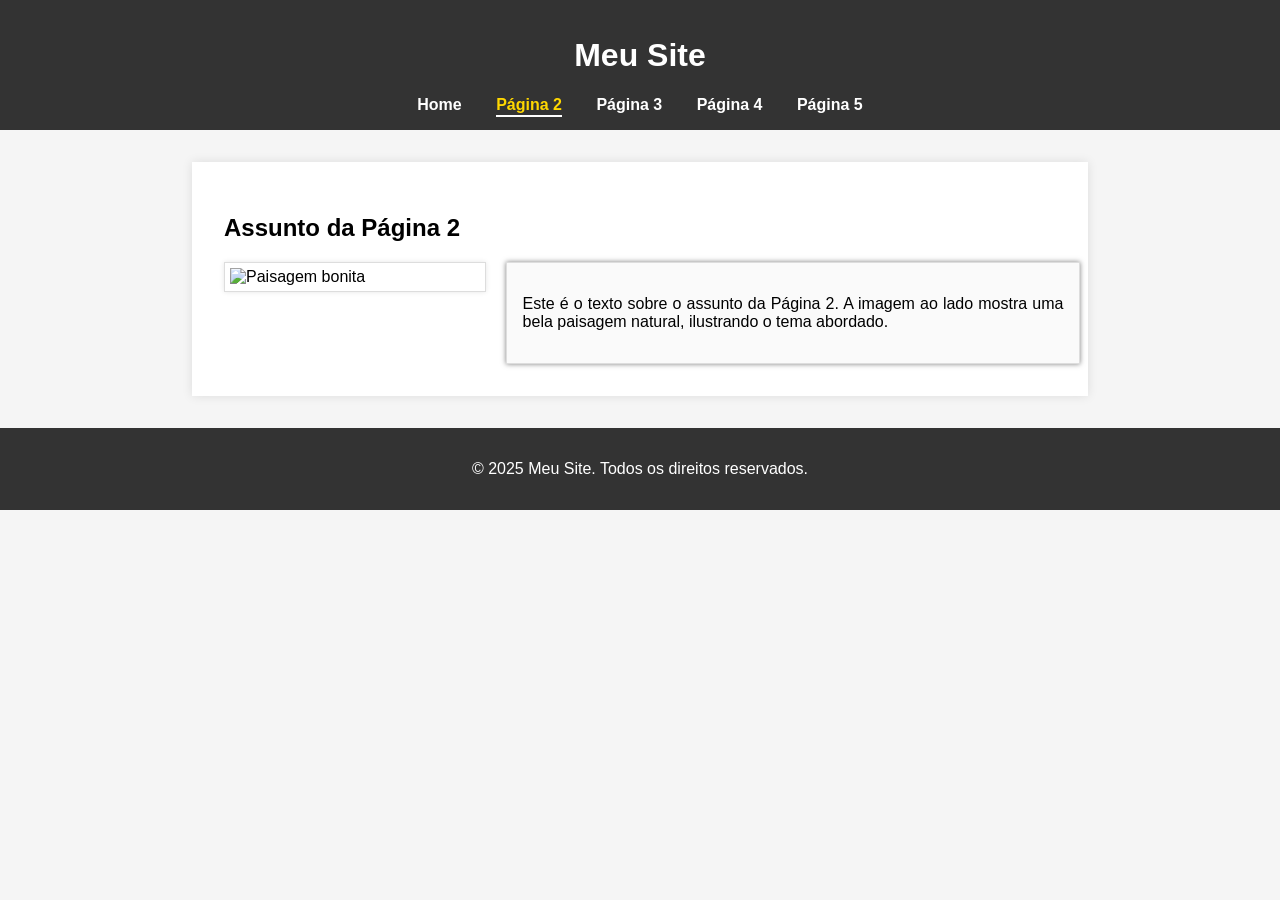
==== pagina2.html @ 8b0bd43d "Add files via upload" ====
<!DOCTYPE html>
<html lang="pt-BR">
<head>
  <meta charset="UTF-8">
  <meta name="viewport" content="width=device-width, initial-scale=1.0">
  <title>Página 2</title>
  <link rel="stylesheet" href="style.css">
</head>
<body>

<header>
  <h1>Meu Site</h1>
  <nav>
    <a href="index.html">Home</a>
    <a href="pagina2.html" class="ativo">Página 2</a>
    <a href="pagina3.html">Página 3</a>
    <a href="pagina4.html">Página 4</a>
    <a href="pagina5.html">Página 5</a>
  </nav>
</header>

<main>
  <section class="container">
    <h2>Assunto da Página 2</h2>
    <div class="line">
      <div class="imagem-box">
        <img src="https://images.unsplash.com/photo-1506744038136-46273834b3fb?ixlib=rb-4.0.3&auto=format&fit=crop&w=800&q=80" alt="Paisagem bonita">
      </div>
      <div class="texto-box">
        <p>Este é o texto sobre o assunto da Página 2. A imagem ao lado mostra uma bela paisagem natural, ilustrando o tema abordado.</p>
      </div>
    </div>
  </section>
</main>

<footer>
  <p>&copy; 2025 Meu Site. Todos os direitos reservados.</p>
</footer>

</body>
</html>
---- style.css ----
/* style.css */
body {
    margin: 0;
    font-family: Arial, sans-serif;
    background-color: #f5f5f5;
  }

  header {
    background-color: #333;
    color: white;
    padding: 1rem;
    text-align: center;
  }

  nav {
    margin-top: 10px;
  }
  
  nav a {
    color: white;
    margin: 0 15px;
    text-decoration: none;
    font-weight: bold;
  }
  .container {
    margin: 2rem 15%;
    background: white;
    padding: 2rem;
    box-shadow: 0 0 10px rgba(0,0,0,0.1);
    animation: fadeIn 1s ease;
  }
  footer {
    background-color: #333;
    color: white;
    text-align: center;
    padding: 1rem;
    margin-top: 2rem;
  }
  img, video {
    max-width: 100%;
    margin:0rem 0;
    display: block;
  }
  @keyframes fadeIn {
    from { opacity: 0; }
    to { opacity: 1; }
  }
  
  .line {
    display: flex;
    align-items: flex-start; /* Alinha pelo topo */
    gap: 2rem;
  }
  
  .imagem-box {
    flex: 0 0 30%;
  }
  
  .imagem-box img {
    width: 100%;
    height: auto;
    display: block;
    border: 1px solid #ddd;
    box-shadow: 0 0 5px rgba(0,0,0,0.1);
    padding: 5px;
    background: #fff;
  }
  
  .texto-box {
    flex: 0 0 65%;
    background: #fafafa;
    padding: 1rem;
    border: 1px solid #ddd;
    box-shadow: 0 0 5px rgba(0,0,0,0.5);
    text-align: justify; /* Deixa o texto justificado */
  }
  
  
  .home-fundo {
    position: relative;
    overflow: hidden;
    height: 90vh; /* 90% da altura da tela */
    display: flex;
    align-items: center;
    justify-content: center;
    color: white;
    text-align: center;
    padding: 0;
    margin: 0;
  }
  

.home-fundo::before {
  content: "";
  position: absolute;
  top: 0; left: 0;
  width: 100%;
  height: 90%;
  background-image: url('https://images.unsplash.com/photo-1470770841072-f978cf4d019e?ixlib=rb-4.0.3&auto=format&fit=crop&w=1600&q=80');
  background-size: cover;
  background-position: center;
  z-index: 1;
  animation: zoom 10s infinite alternate ease-in-out;
}

.home-fundo::after {
  content: "";
  position: absolute;
  top: 0; 
  left: 0;
  width: 100%;
  height: 100%;
  background-color: rgba(0,0,0,0.4); /* camada escura */
  z-index: 2;
}

.conteudo-home {
  position: relative;
  z-index: 3;
  padding: 2rem;
}

@keyframes zoom {
  0% { transform: scale(1); }
  100% { transform: scale(1.1); }
}

nav a.ativo {
  border-bottom: 2px solid #fff; /* linha branca embaixo */
  padding-bottom: 2px;
  color: #ffd700; /* opcional: cor dourada para destaque */
  transition: all 0.3s ease; /* Suaviza o efeito */
}
  
/* EFEITO ao passar o mouse no link ativo */
nav a.ativo:hover {
  color: #ff4500; /* Muda para laranja forte */
  border-bottom: 2px solid #ff4500; /* Linha também muda para laranja */
  transform: scale(1.1); /* Dá um leve "zoom" no texto */
}








/* EFEITOS PARA O VIDEO INDEX_VIDEO */

.video-container {
  position: absolute;
  top: 0; 
  left: 0;
  width: 100%;
  height: 100%; /* Agora 100% da altura da seção home-fundo */
  overflow: hidden;
  z-index: 1;
}

.video-container iframe {
  width: 100%;
  height: 100%;
  object-fit: cover;
  pointer-events: none; /* Impede clique no vídeo */
}
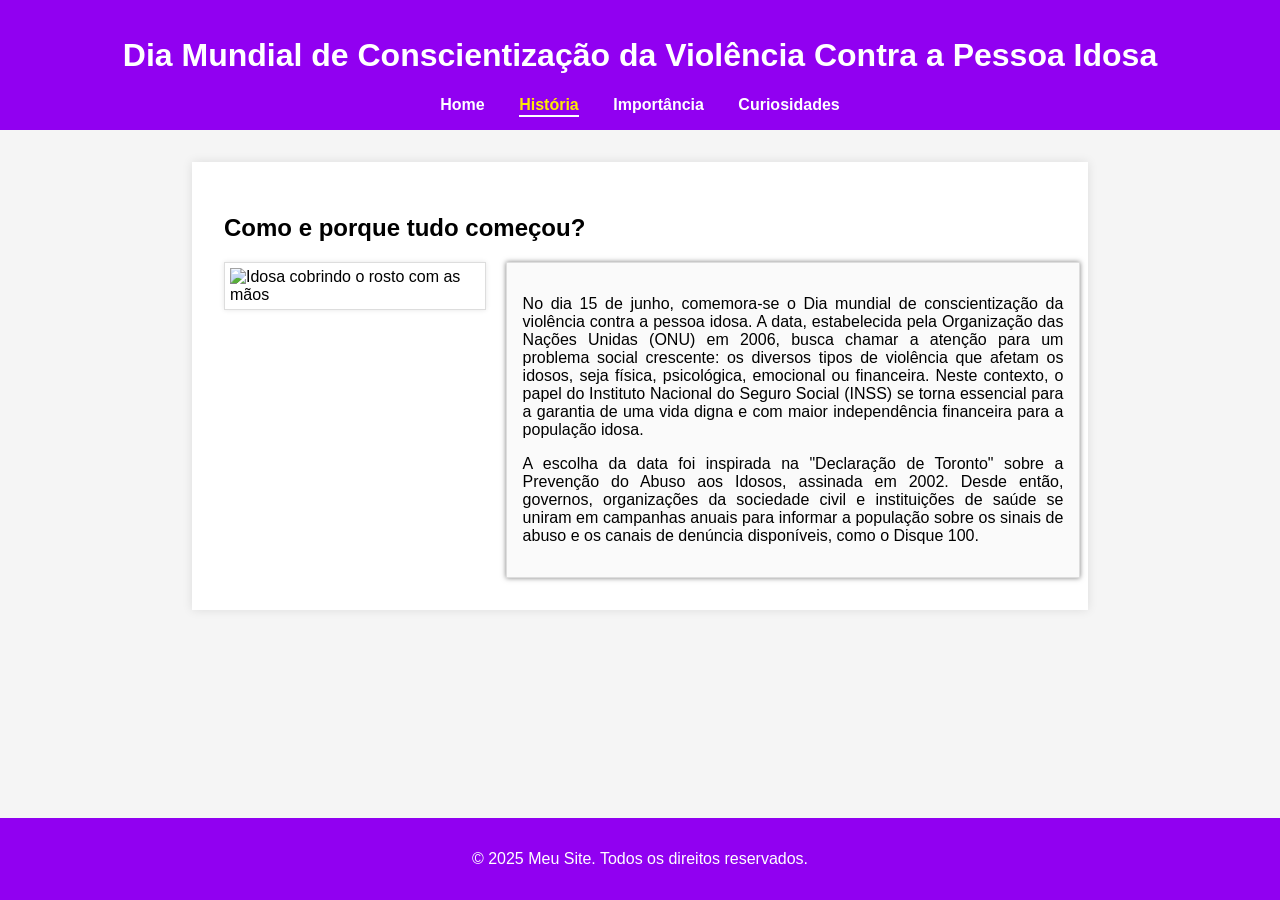
==== commit 33851004: "Add files via upload" ====
--- a/pagina2.html
+++ b/pagina2.html
@@ -9,25 +9,25 @@
 <body>
 
 <header>
-  <h1>Meu Site</h1>
+  <h1>Dia Mundial de Conscientização da Violência Contra a Pessoa Idosa</h1>
   <nav>
     <a href="index.html">Home</a>
-    <a href="pagina2.html" class="ativo">Página 2</a>
-    <a href="pagina3.html">Página 3</a>
-    <a href="pagina4.html">Página 4</a>
-    <a href="pagina5.html">Página 5</a>
+    <a href="pagina2.html" class="ativo">História</a>
+    <a href="pagina3.html">Importância</a>
+    <a href="pagina4.html">Curiosidades</a>
   </nav>
 </header>
 
 <main>
   <section class="container">
-    <h2>Assunto da Página 2</h2>
+    <h2>Como e porque tudo começou?</h2>
     <div class="line">
       <div class="imagem-box">
-        <img src="https://images.unsplash.com/photo-1506744038136-46273834b3fb?ixlib=rb-4.0.3&auto=format&fit=crop&w=800&q=80" alt="Paisagem bonita">
+        <img src="/idosa_chorando.jpg" alt="Idosa cobrindo o rosto com as mãos">
       </div>
       <div class="texto-box">
-        <p>Este é o texto sobre o assunto da Página 2. A imagem ao lado mostra uma bela paisagem natural, ilustrando o tema abordado.</p>
+        <p>No dia 15 de junho, comemora-se o Dia mundial de conscientização da violência contra a pessoa idosa. A data, estabelecida pela Organização das Nações Unidas (ONU) em 2006, busca chamar a atenção para um problema social crescente: os diversos tipos de violência que afetam os idosos, seja física, psicológica, emocional ou financeira. Neste contexto, o papel do Instituto Nacional do Seguro Social (INSS) se torna essencial para a garantia de uma vida digna e com maior independência financeira para a população idosa.</p>
+        <p>A escolha da data foi inspirada na "Declaração de Toronto" sobre a Prevenção do Abuso aos Idosos, assinada em 2002. Desde então, governos, organizações da sociedade civil e instituições de saúde se uniram em campanhas anuais para informar a população sobre os sinais de abuso e os canais de denúncia disponíveis, como o Disque 100.</p>
       </div>
     </div>
   </section>
--- a/style.css
+++ b/style.css
@@ -1,12 +1,23 @@
 /* style.css */
-body {
+html, body {
     margin: 0;
     font-family: Arial, sans-serif;
     background-color: #f5f5f5;
+    height: 100%;
+  }
+
+  body {
+    display: flex;
+    flex-direction: column;
+    min-height: 100vh;
+  }
+
+  main {
+    flex: 1 0 auto;
   }
 
   header {
-    background-color: #333;
+    background-color: #9100f1;
     color: white;
     padding: 1rem;
     text-align: center;
@@ -30,11 +41,11 @@
     animation: fadeIn 1s ease;
   }
   footer {
-    background-color: #333;
+    background-color: #9100f1;
     color: white;
     text-align: center;
     padding: 1rem;
-    margin-top: 2rem;
+    flex-shrink: 0;
   }
   img, video {
     max-width: 100%;
@@ -74,6 +85,15 @@
     box-shadow: 0 0 5px rgba(0,0,0,0.5);
     text-align: justify; /* Deixa o texto justificado */
   }
+
+  .texto-box ul {
+    margin: 0.5rem 0 1rem 1.2rem;
+    padding: 0;
+  }
+
+  .texto-box ul li {
+    margin-bottom: 0.5rem;
+  }
   
   
   .home-fundo {
@@ -95,10 +115,11 @@
   position: absolute;
   top: 0; left: 0;
   width: 100%;
-  height: 90%;
-  background-image: url('https://images.unsplash.com/photo-1470770841072-f978cf4d019e?ixlib=rb-4.0.3&auto=format&fit=crop&w=1600&q=80');
+  height: 100%;
+  background-image: url(/idoso_chorando_cor.jpg);
   background-size: cover;
-  background-position: center;
+  background-position: center 30%;
+  background-repeat: no-repeat;
   z-index: 1;
   animation: zoom 10s infinite alternate ease-in-out;
 }
@@ -128,14 +149,14 @@
 nav a.ativo {
   border-bottom: 2px solid #fff; /* linha branca embaixo */
   padding-bottom: 2px;
-  color: #ffd700; /* opcional: cor dourada para destaque */
+  color: #ffea00; /* opcional: cor dourada para destaque */
   transition: all 0.3s ease; /* Suaviza o efeito */
 }
   
 /* EFEITO ao passar o mouse no link ativo */
 nav a.ativo:hover {
-  color: #ff4500; /* Muda para laranja forte */
-  border-bottom: 2px solid #ff4500; /* Linha também muda para laranja */
+  color: #ff9d00; /* Muda para laranja forte */
+  border-bottom: 2px solid #ff9d00; /* Linha também muda para laranja */
   transform: scale(1.1); /* Dá um leve "zoom" no texto */
 }
 
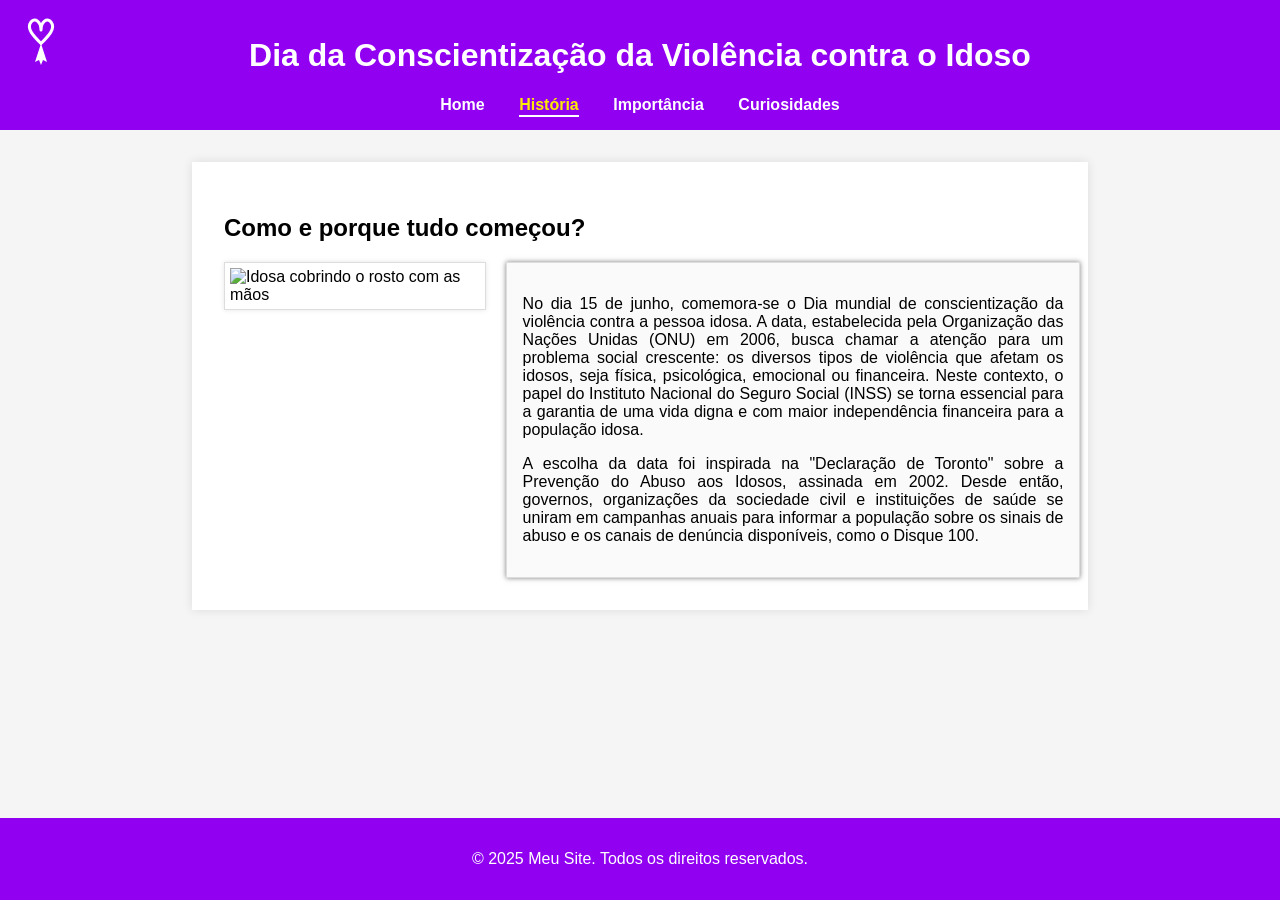
==== commit f4ec4192: "Add files via upload" ====
--- a/pagina2.html
+++ b/pagina2.html
@@ -9,7 +9,8 @@
 <body>
 
 <header>
-  <h1>Dia Mundial de Conscientização da Violência Contra a Pessoa Idosa</h1>
+  <img src="logo.svg" alt="Logo de conscientização" class="logo">
+  <h1>Dia da Conscientização da Violência contra o Idoso</h1>
   <nav>
     <a href="index.html">Home</a>
     <a href="pagina2.html" class="ativo">História</a>
@@ -23,7 +24,7 @@
     <h2>Como e porque tudo começou?</h2>
     <div class="line">
       <div class="imagem-box">
-        <img src="/idosa_chorando.jpg" alt="Idosa cobrindo o rosto com as mãos">
+        <img src="https://metodosupera.com.br/wp-content/uploads/2022/06/violencia-contra-o-idoso-supera-ginastica-para-o-cerebro-3-768x1155.jpg" alt="Idosa cobrindo o rosto com as mãos">
       </div>
       <div class="texto-box">
         <p>No dia 15 de junho, comemora-se o Dia mundial de conscientização da violência contra a pessoa idosa. A data, estabelecida pela Organização das Nações Unidas (ONU) em 2006, busca chamar a atenção para um problema social crescente: os diversos tipos de violência que afetam os idosos, seja física, psicológica, emocional ou financeira. Neste contexto, o papel do Instituto Nacional do Seguro Social (INSS) se torna essencial para a garantia de uma vida digna e com maior independência financeira para a população idosa.</p>
--- a/style.css
+++ b/style.css
@@ -21,6 +21,14 @@
     color: white;
     padding: 1rem;
     text-align: center;
+    position: relative;
+  }
+
+  .logo {
+    position: absolute;
+    left: 1rem;
+    top: 1rem;
+    height: 50px;
   }
 
   nav {
@@ -116,7 +124,7 @@
   top: 0; left: 0;
   width: 100%;
   height: 100%;
-  background-image: url(/idoso_chorando_cor.jpg);
+  background-image: url(https://i0.statig.com.br/bancodeimagens/dy/1s/mc/dy1smcpj7jwfj0uaf9iq3numn.jpg);
   background-size: cover;
   background-position: center 30%;
   background-repeat: no-repeat;
@@ -131,7 +139,7 @@
   left: 0;
   width: 100%;
   height: 100%;
-  background-color: rgba(0,0,0,0.4); /* camada escura */
+  background-color: rgba(0,0,0,0.6); /* camada escura */
   z-index: 2;
 }
 
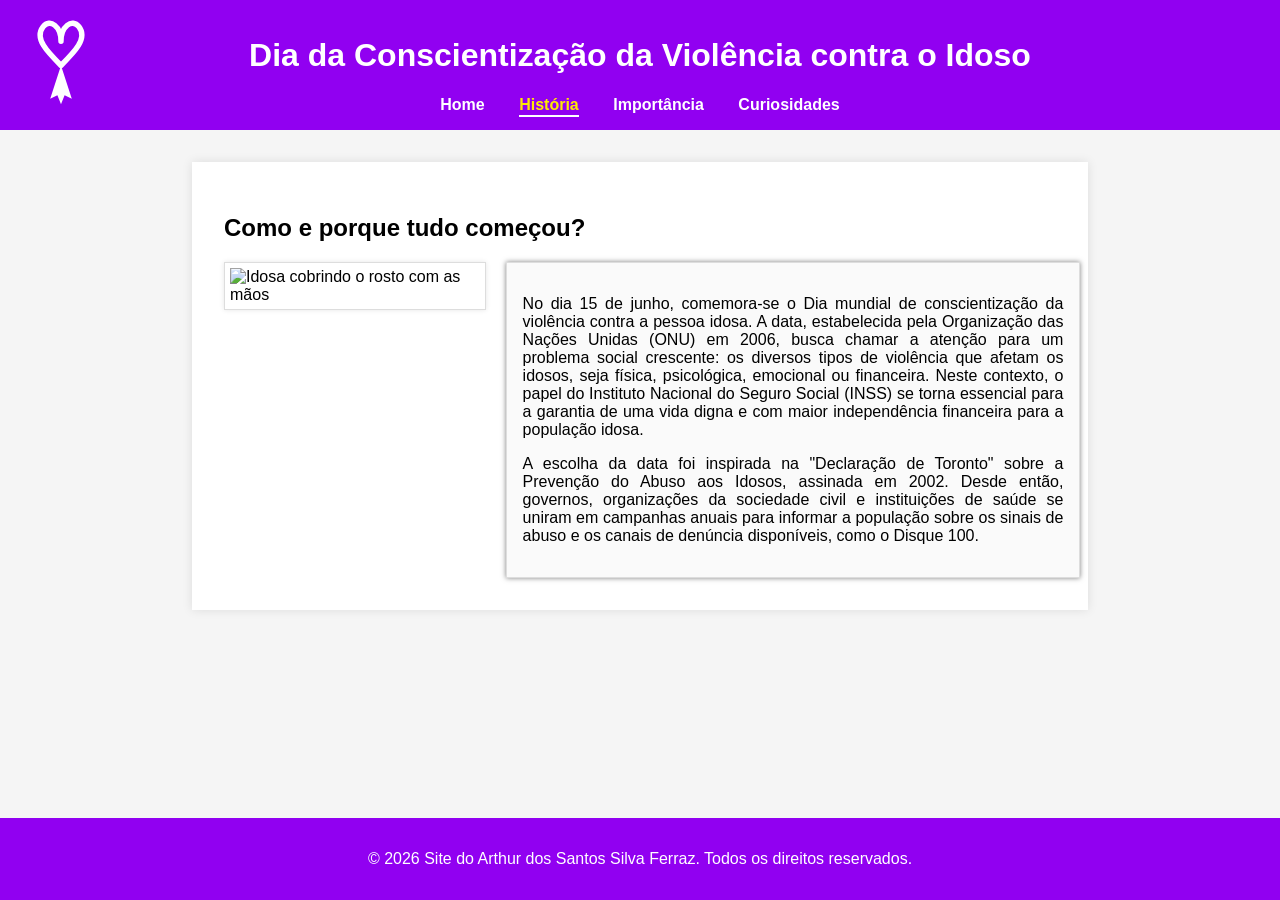
==== commit 7d66f674: "Add files via upload" ====
--- a/pagina2.html
+++ b/pagina2.html
@@ -9,7 +9,7 @@
 <body>
 
 <header>
-  <img src="logo.svg" alt="Logo de conscientização" class="logo">
+  <a href="/index.html"><img src="logo.svg" alt="Logo de conscientização" class="logo"></a>
   <h1>Dia da Conscientização da Violência contra o Idoso</h1>
   <nav>
     <a href="index.html">Home</a>
@@ -35,7 +35,7 @@
 </main>
 
 <footer>
-  <p>&copy; 2025 Meu Site. Todos os direitos reservados.</p>
+  <p>&copy; 2026 Site do Arthur dos Santos Silva Ferraz. Todos os direitos reservados.</p>
 </footer>
 
 </body>
--- a/style.css
+++ b/style.css
@@ -28,7 +28,7 @@
     position: absolute;
     left: 1rem;
     top: 1rem;
-    height: 50px;
+    height: 90px;
   }
 
   nav {
